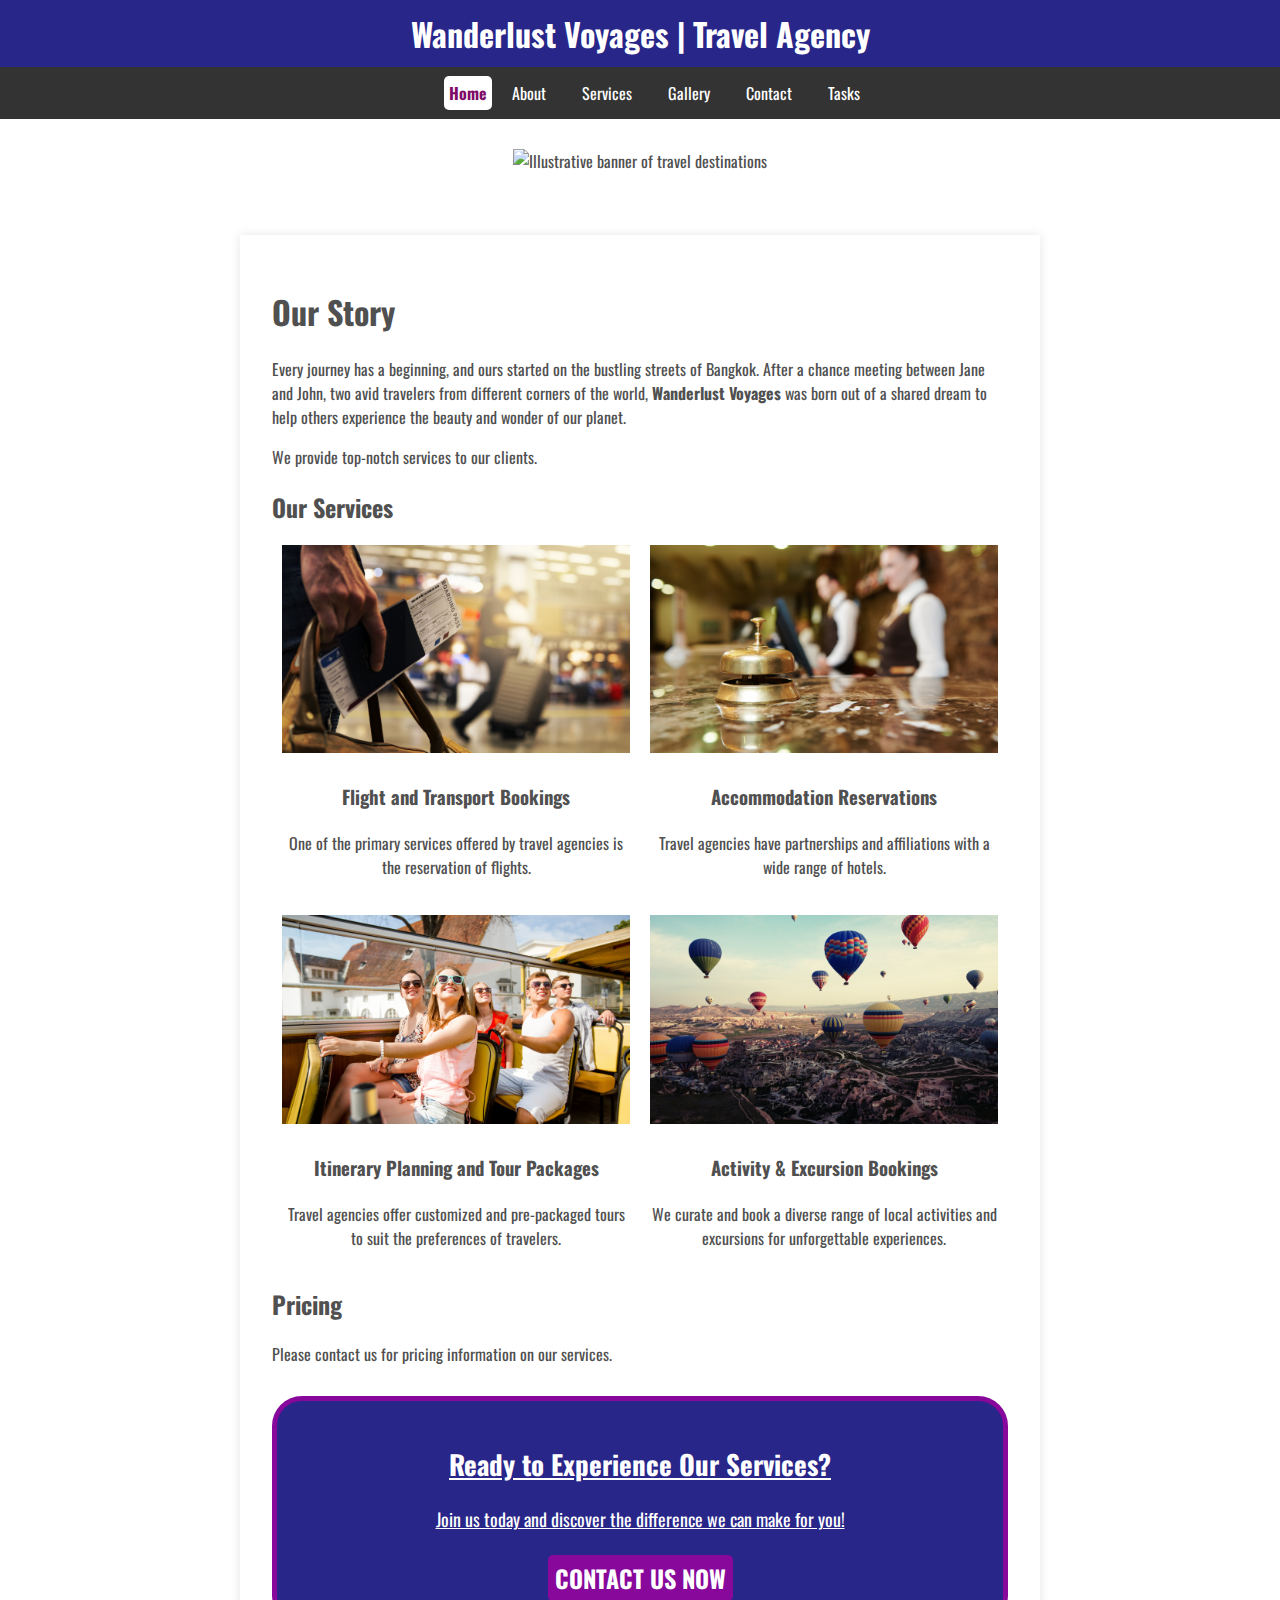
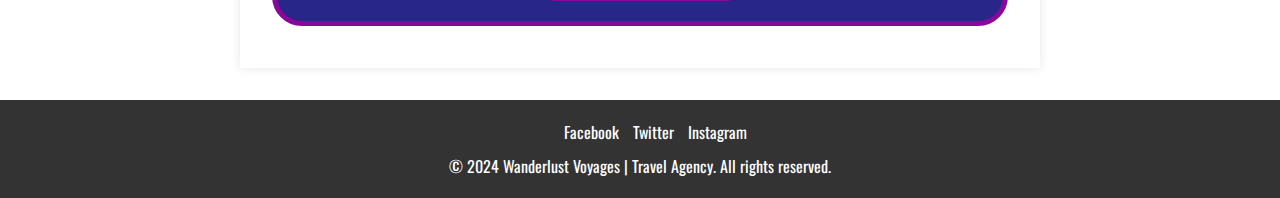
==== Week4/index.html @ 3aeec5cb "Created week4 added cities html and cities1 json" ====
<!DOCTYPE html>
<html lang="en">
<head>
  <meta charset="UTF-8">
  <meta name="viewport" content="width=device-width, initial-scale=1.0">
  <title>Wanderlust Voyages | Travel Agency</title>
  <link rel="stylesheet" href="style.css">
</head>

<body>
  <!-- Main Container -->
  <div>

    <!-- Header Section -->
    <header>
      <h1 class="headeraH1">Wanderlust Voyages | Travel Agency</h1>
    </header>
  </div>
  <div>

    <!-- Navigation Section -->
    <nav>
      <ul>
        <li><a href="index.html" class="currentPage" >Home</a></li>
        <li><a href="about.html">About</a></li>
        <li><a href="services.html">Services</a></li>
        <li><a href="gallery.html">Gallery</a></li>
        <li><a href="contact.html">Contact</a></li>
        <li><a href="tasks.html">Tasks</a></li>
    </ul>
    </nav>

    <!-- Banner Section -->
    <section class="banner-container">
      <img src="images/travel banner.svg" alt="Illustrative banner of travel destinations" class="centered-banner">
    </section>

    <!-- Main Content Section -->
    <main class="services">

      <!-- About Us -->
      <section>
        <h1>Our Story</h1>
        <p>
          Every journey has a beginning, and ours started on the bustling streets of Bangkok. 
          After a chance meeting between Jane and John, two avid travelers from different corners of the world, 
          <b>Wanderlust Voyages</b> was born out of a shared dream to help others experience the beauty and wonder of our planet.
        </p>
        <p>We provide top-notch services to our clients.</p>
      </section>

      <!-- Our Services -->
      <section>
        <h2>Our Services</h2>
        <div class="services-container">

          <div class="service-column">
            <img src="images/Flights.png" alt="Illustration representing flight bookings">
            <h3>Flight and Transport Bookings</h3>
            <p>One of the primary services offered by travel agencies is the reservation of flights.</p>
          </div>

          <div class="service-column">
            <img src="images/ladies facial.png" alt="Illustration of a hotel">
            <h3>Accommodation Reservations</h3>
            <p>Travel agencies have partnerships and affiliations with a wide range of hotels.</p>
          </div>

          <div class="service-column">
            <img src="images/tour packages.png" alt="Illustration representing tour packages">
            <h3>Itinerary Planning and Tour Packages</h3>
            <p>Travel agencies offer customized and pre-packaged tours to suit the preferences of travelers.</p>
          </div>

          <div class="service-column">
            <img src="images/reservation.png" alt="Illustration representing activities and excursions">
            <h3>Activity & Excursion Bookings</h3>
            <p>We curate and book a diverse range of local activities and excursions for unforgettable experiences.</p>
          </div>

        </div>
      </section>

      <!-- Pricing Section -->
      <section>
        <h2>Pricing</h2>
        <p>Please contact us for pricing information on our services.</p>
      </section>

      <!-- Call to Action -->
      <section class="cta-container">
        <h2>Ready to Experience Our Services?</h2>
        <p>Join us today and discover the difference we can make for you!</p>
        <a href="contact.html" class="cta-button">Contact Us Now</a>
      </section>

    </main>

    <!-- Footer Section -->
    <footer>
      <ul>
        <li><a href="https://www.facebook.com/">Facebook</a></li>
        <li><a href="https://twitter.com/">Twitter</a></li>
        <li><a href="https://www.instagram.com/">Instagram</a></li>
      </ul>
      <p>&copy; 2024 Wanderlust Voyages | Travel Agency. All rights reserved.</p>
    </footer>
  </div>
</body>
</html>
---- Week4/style.css ----
@import url('https://fonts.googleapis.com/css2?family=Abel&family=Oswald&display=swap');
/* Reset Styles */
body {
    margin: 0;
    padding: 0;
    font-family: Arial, sans-serif;
    color: #505050;
    font-family: 'Abel', sans-serif;
    font-family: 'Oswald', sans-serif;
}

/* Header Styles */
header {
    background-color: #282689;
    color: #fff;
    text-align: center;
    padding: 10px;
    width: 100%;
    
}

.headeraH1 {
    margin: 0;
}

.banner {
    width: 100%;
    overflow: hidden;
}

.banner img {
    width: 100%;
    height: auto;
    display: block;
}


/* Navigation Styles */

nav{
    position: sticky;
    top:0px;

}
nav ul {
    background-color: #333;
    color: #fff;
    text-align: center;
    list-style-type: none;
    margin: 0px;
}

nav li {
    display: inline-block;
}

nav a {
    display: block;
    color: #fff;
    text-align: center;
    padding: 14px 16px;
    text-decoration: none;
    transition: background-color 0.3s;  /* Smooth transition for hover effect */
}

nav a:hover {
    background-color: #505050;  /* Darker shade for hover */
}

/* Banner Styles */
.banner-container {
    display: flex;
    justify-content: center;
    align-items: center;
    height: auto;
    width: 100%;
    overflow: hidden;
}

.centered-banner {
    padding: 30px;
    max-width: 80%;
    height: auto;
}

/* Main Content Styles */
main {
    max-width: 800px;
    margin: 0 auto;
    padding: 20px;
}

.services {
    margin: 2rem auto;
    padding: 2rem;
    background-color: #fff;
    box-shadow: 0 0 10px rgba(0,0,0,0.1);
}

main h3 {
    margin-top: 20px;
}

/* Service Columns */
.services-container {
    display: flex;
    justify-content: center;
    flex-wrap: wrap;
    gap: 20px;
}

.service-column {
    flex-basis: calc(50% - 20px);
    max-width: calc(50% - 20px);
    display: flex;
    flex-direction: column;
    align-items: center;
    text-align: center;
}

.service-column img {
    width: auto;
    max-width: 100%;
    height: auto;
    margin-bottom: 10px;
}

.service-column h3 {
    margin-bottom: 5px;
}

/* Media Queries for Responsiveness */
@media (max-width: 800px) {
    .service-column {
        flex-basis: calc(50% - 20px);
        max-width: calc(50% - 20px);
    }
}

@media (max-width: 700px) {
    .service-column {
        flex-basis: 100%;
        max-width: 100%;
    }
}

/* Call to Action Styles */
.cta-container {
    text-align: center;
    padding: 20px;
    background-color: #282689;
    color: #fff;
    border-style: solid;
    border-width: 5px;
    border-color: #87089a;
    border-radius: 30px;
    margin-top: 30px;
    margin-bottom: 10px;
    font-size: large;
    text-decoration:underline;
   
}

.cta-button {
    display: inline-block;
    padding: 5px 7px;
    background-color: #87089a;
    font-size: 24px;
    color: #ffffff;
    text-decoration: none;
    text-transform: uppercase;
    border-radius: 5px;
    font-weight: bold;
    margin-top: 5px;
    transition: background-color 0.3s;
}

.cta-button:hover {
    background-color: #0056b3;
}

/* Footer Styles */
footer {
    background-color: #333;
    color: #fff;
    text-align: center;
    padding: 20px;
}

footer ul {
    margin: 0;
}

footer li {
    display: inline-block;
    margin-right: 10px;
}

footer a {
    color: #fff;
    text-decoration: none;
    transition: color 0.3s;  /* Smooth transition for hover effect */
}

footer a:hover {
    color: #b3b3b3;  /* Lighter color on hover */
}

footer p {
    margin: 10px 0 0;
}
/* Highliting the current page */
.currentPage {
    color: #7f0b68;
    background-color: #fff;
    border-radius: 5px;
    padding: 5px;
    font-weight: bold;
}
* {box-sizing:border-box}
.container{
    max-width: 1000px;
    position:relative;
    margin: auto;
}
.MySlide{
    display: none;
}
.MySlide img{
    width: 100%;
    height: auto;
    position: relative;
}
.prev, .next { 
    cursor: pointer; 
    position: absolute; 
    top: 55%; 
    width: auto; 
    padding: 16px; 
    margin-top: -50px; 
    color: white; 
    font-weight: bold; 
    font-size: 20px; 
    border-radius: 0 3px 3px 0; 
    user-select: none; 
    -webkit-user-select: none;
}
.next 
{ 
    right: 0px;
    left: initial; 
    border-radius: 3px 0 0 3px; 
}
.numbertext { 
    color: #f2f2f2; 
    font-size: 12px; 
    padding: 8px 12px; 
    position: absolute; top: 0;
}


#form { 
        width: 300px; 
        margin: 20vh auto 0 auto; /* This centers the form vertically and horizontally */
        padding: 20px; 
        background-color: whitesmoke; /* Light gray background for the form */ 
        border-radius: 4px; /* Rounded corners for the form */ 
        font-size: 12px; }
/* Style for the form's heading: setting the text color and alignment */ 
#form h1 { 
    color: #0f2027; /* Dark text color for the heading */ 
    text-align: center; /* Center-align the heading */ }
    /* Style for the form's button: padding, top margin, full width, text color, background color, no border, and rounded corners */
.login{
    width: 300px; 
    margin: 20vh auto 0 auto; /* This centers the form vertically and horizontally */
    padding: 20px; 
    background-color: whitesmoke; /* Light gray background for the form */ 
    border-radius: 4px; /* Rounded corners for the form */ 
    font-size: 15px; 
}
.login button{
    background-color: #282689;
    border: none;
    border-radius: 4px;
    color: white !important;
    padding: 16px 32px;
    text-decoration: none;
    margin: 4px 2px;
    cursor: pointer;
}
/* Container for input fields: using flexbox for layout, column direction */ 
.input-control { 
    display: flex; 
    flex-direction: column; /* Stack the children (label, input, error message) vertically*/
}
.input-control input{ 
    border: 2px solid #f0f0f0; /* Light gray border for the inputs */ 
    border-radius: 4px; /* Rounded corners for the inputs */ 
    display: block; /* Display input field as a block */ 
    font-size: 12px; /* Text size within the input field */ 
    padding: 10px; /* Space inside the input field */ 
    width: 100%; /* Input field takes up 100% of the form's width */ 
    margin: 5px 0 10px 0; /* Margin around the input field */}
    /* Error message: text size, red text color, and margin */
.input-control .error { 
        font-size: 14px; 
        color: red; 
        margin-top: -5px; 
        margin-bottom: 10px; 
    }
.input-control.validInput{
    border: 3px solid green;
}

/*Cities */
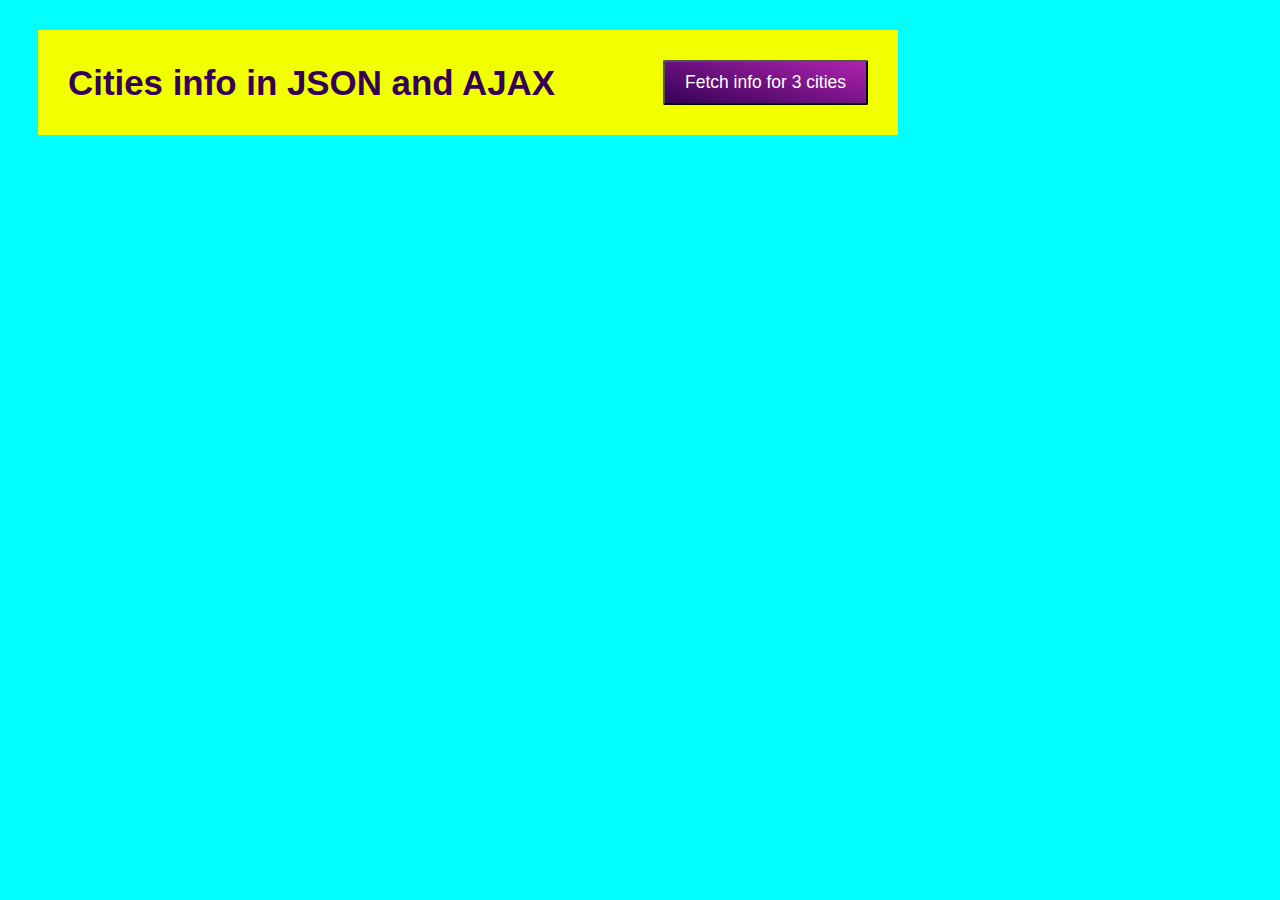
==== commit bb1db0dd: "made changes to css and rename cities to index" ====
--- a/Week4/index.html
+++ b/Week4/index.html
@@ -1,110 +1,23 @@
-<!DOCTYPE html>
-<html lang="en">
-<head>
-  <meta charset="UTF-8">
-  <meta name="viewport" content="width=device-width, initial-scale=1.0">
-  <title>Wanderlust Voyages | Travel Agency</title>
-  <link rel="stylesheet" href="style.css">
-</head>
-
-<body>
-  <!-- Main Container -->
-  <div>
-
-    <!-- Header Section -->
-    <header>
-      <h1 class="headeraH1">Wanderlust Voyages | Travel Agency</h1>
-    </header>
-  </div>
-  <div>
-
-    <!-- Navigation Section -->
-    <nav>
-      <ul>
-        <li><a href="index.html" class="currentPage" >Home</a></li>
-        <li><a href="about.html">About</a></li>
-        <li><a href="services.html">Services</a></li>
-        <li><a href="gallery.html">Gallery</a></li>
-        <li><a href="contact.html">Contact</a></li>
-        <li><a href="tasks.html">Tasks</a></li>
-    </ul>
-    </nav>
-
-    <!-- Banner Section -->
-    <section class="banner-container">
-      <img src="images/travel banner.svg" alt="Illustrative banner of travel destinations" class="centered-banner">
-    </section>
-
-    <!-- Main Content Section -->
-    <main class="services">
-
-      <!-- About Us -->
-      <section>
-        <h1>Our Story</h1>
-        <p>
-          Every journey has a beginning, and ours started on the bustling streets of Bangkok. 
-          After a chance meeting between Jane and John, two avid travelers from different corners of the world, 
-          <b>Wanderlust Voyages</b> was born out of a shared dream to help others experience the beauty and wonder of our planet.
-        </p>
-        <p>We provide top-notch services to our clients.</p>
-      </section>
-
-      <!-- Our Services -->
-      <section>
-        <h2>Our Services</h2>
-        <div class="services-container">
-
-          <div class="service-column">
-            <img src="images/Flights.png" alt="Illustration representing flight bookings">
-            <h3>Flight and Transport Bookings</h3>
-            <p>One of the primary services offered by travel agencies is the reservation of flights.</p>
-          </div>
-
-          <div class="service-column">
-            <img src="images/ladies facial.png" alt="Illustration of a hotel">
-            <h3>Accommodation Reservations</h3>
-            <p>Travel agencies have partnerships and affiliations with a wide range of hotels.</p>
-          </div>
-
-          <div class="service-column">
-            <img src="images/tour packages.png" alt="Illustration representing tour packages">
-            <h3>Itinerary Planning and Tour Packages</h3>
-            <p>Travel agencies offer customized and pre-packaged tours to suit the preferences of travelers.</p>
-          </div>
-
-          <div class="service-column">
-            <img src="images/reservation.png" alt="Illustration representing activities and excursions">
-            <h3>Activity & Excursion Bookings</h3>
-            <p>We curate and book a diverse range of local activities and excursions for unforgettable experiences.</p>
-          </div>
-
-        </div>
-      </section>
-
-      <!-- Pricing Section -->
-      <section>
-        <h2>Pricing</h2>
-        <p>Please contact us for pricing information on our services.</p>
-      </section>
-
-      <!-- Call to Action -->
-      <section class="cta-container">
-        <h2>Ready to Experience Our Services?</h2>
-        <p>Join us today and discover the difference we can make for you!</p>
-        <a href="contact.html" class="cta-button">Contact Us Now</a>
-      </section>
-
-    </main>
-
-    <!-- Footer Section -->
-    <footer>
-      <ul>
-        <li><a href="https://www.facebook.com/">Facebook</a></li>
-        <li><a href="https://twitter.com/">Twitter</a></li>
-        <li><a href="https://www.instagram.com/">Instagram</a></li>
-      </ul>
-      <p>&copy; 2024 Wanderlust Voyages | Travel Agency. All rights reserved.</p>
-    </footer>
-  </div>
-</body>
-</html>
+<html lang="en"> 
+<head> 
+<meta charset="utf-8"> 
+<meta http-equiv="X-UA-Compatible" content="IE=edge"> 
+<title>Cities info in Json & Ajax</title> 
+<meta name="description" content=""> 
+<meta name="viewport" content="width=device-width, initial-scale=1"> 
+<link rel="stylesheet" href="style.css"> 
+<script src="https://code.jquery.com/jquery-3.7.1.min.js" 
+integrity="sha256-/JqT3SQfawRcv/BIHPThkBvs0OEvtFFmqPF/lYI/Cxo=" 
+crossorigin="anonymous">
+</script>
+<link rel="icon" href="favicon.ico" type="image/x-icon"> 
+</head> 
+<body> 
+<header> 
+<h1>Cities info in JSON and AJAX </h1> 
+<button id="btn">Fetch info for 3 cities</button> 
+</header> 
+<div id="city-info"></div> 
+<script src="main.js"></script>
+</body>
+</html>--- a/Week4/style.css
+++ b/Week4/style.css
@@ -1,316 +1,50 @@
-@import url('https://fonts.googleapis.com/css2?family=Abel&family=Oswald&display=swap');
-/* Reset Styles */
-body {
-    margin: 0;
-    padding: 0;
-    font-family: Arial, sans-serif;
-    color: #505050;
-    font-family: 'Abel', sans-serif;
-    font-family: 'Oswald', sans-serif;
+body, html { 
+    font-family: 'Helvetica', cursive; 
+    font-size: 1.09rem; 
+    color: #23112e; 
+    } 
+    html { 
+    scroll-behavior: smooth; 
+    } 
+body{
+    background-color: aqua;
+    color: #43016f;
 }
-
-/* Header Styles */
-header {
-    background-color: #282689;
-    color: #fff;
-    text-align: center;
-    padding: 10px;
-    width: 100%;
-    
-}
-
-.headeraH1 {
-    margin: 0;
-}
-
-.banner {
-    width: 100%;
-    overflow: hidden;
-}
-
-.banner img {
-    width: 100%;
-    height: auto;
-    display: block;
-}
-
-
-/* Navigation Styles */
-
-nav{
-    position: sticky;
-    top:0px;
-
-}
-nav ul {
-    background-color: #333;
-    color: #fff;
-    text-align: center;
-    list-style-type: none;
-    margin: 0px;
-}
-
-nav li {
-    display: inline-block;
-}
-
-nav a {
-    display: block;
-    color: #fff;
-    text-align: center;
-    padding: 14px 16px;
-    text-decoration: none;
-    transition: background-color 0.3s;  /* Smooth transition for hover effect */
-}
-
-nav a:hover {
-    background-color: #505050;  /* Darker shade for hover */
-}
-
-/* Banner Styles */
-.banner-container {
-    display: flex;
-    justify-content: center;
-    align-items: center;
-    height: auto;
-    width: 100%;
-    overflow: hidden;
-}
-
-.centered-banner {
-    padding: 30px;
-    max-width: 80%;
-    height: auto;
-}
-
-/* Main Content Styles */
-main {
-    max-width: 800px;
-    margin: 0 auto;
-    padding: 20px;
-}
-
-.services {
-    margin: 2rem auto;
-    padding: 2rem;
-    background-color: #fff;
-    box-shadow: 0 0 10px rgba(0,0,0,0.1);
-}
-
-main h3 {
-    margin-top: 20px;
-}
-
-/* Service Columns */
-.services-container {
-    display: flex;
-    justify-content: center;
-    flex-wrap: wrap;
-    gap: 20px;
-}
-
-.service-column {
-    flex-basis: calc(50% - 20px);
-    max-width: calc(50% - 20px);
-    display: flex;
-    flex-direction: column;
-    align-items: center;
-    text-align: center;
-}
-
-.service-column img {
-    width: auto;
-    max-width: 100%;
-    height: auto;
-    margin-bottom: 10px;
-}
-
-.service-column h3 {
-    margin-bottom: 5px;
-}
-
-/* Media Queries for Responsiveness */
-@media (max-width: 800px) {
-    .service-column {
-        flex-basis: calc(50% - 20px);
-        max-width: calc(50% - 20px);
-    }
-}
-
-@media (max-width: 700px) {
-    .service-column {
-        flex-basis: 100%;
-        max-width: 100%;
-    }
-}
-
-/* Call to Action Styles */
-.cta-container {
-    text-align: center;
-    padding: 20px;
-    background-color: #282689;
-    color: #fff;
-    border-style: solid;
-    border-width: 5px;
-    border-color: #87089a;
-    border-radius: 30px;
-    margin-top: 30px;
-    margin-bottom: 10px;
-    font-size: large;
-    text-decoration:underline;
-   
-}
-
-.cta-button {
-    display: inline-block;
-    padding: 5px 7px;
-    background-color: #87089a;
-    font-size: 24px;
-    color: #ffffff;
-    text-decoration: none;
-    text-transform: uppercase;
-    border-radius: 5px;
-    font-weight: bold;
-    margin-top: 5px;
-    transition: background-color 0.3s;
-}
-
-.cta-button:hover {
-    background-color: #0056b3;
-}
-
-/* Footer Styles */
-footer {
-    background-color: #333;
-    color: #fff;
-    text-align: center;
-    padding: 20px;
-}
-
-footer ul {
-    margin: 0;
-}
-
-footer li {
-    display: inline-block;
-    margin-right: 10px;
-}
-
-footer a {
-    color: #fff;
-    text-decoration: none;
-    transition: color 0.3s;  /* Smooth transition for hover effect */
-}
-
-footer a:hover {
-    color: #b3b3b3;  /* Lighter color on hover */
-}
-
-footer p {
-    margin: 10px 0 0;
-}
-/* Highliting the current page */
-.currentPage {
-    color: #7f0b68;
-    background-color: #fff;
-    border-radius: 5px;
-    padding: 5px;
-    font-weight: bold;
-}
-* {box-sizing:border-box}
-.container{
-    max-width: 1000px;
-    position:relative;
-    margin: auto;
-}
-.MySlide{
-    display: none;
-}
-.MySlide img{
-    width: 100%;
-    height: auto;
-    position: relative;
-}
-.prev, .next { 
+    header { 
+    background-color: rgb(242, 255, 0);
+    width: 800px; 
+    display: flex; 
+    justify-content: space-between; 
+    align-items: center; 
+    padding: 30px; 
+    margin: 30px; 
+    } 
+    h1 { 
+    font-size: 2rem; 
+    color: #350158; 
+    margin: 0; 
+    } 
+    button#btn { 
+    display: inline-block; 
+    padding: 10px 20px; 
+    background: linear-gradient(15deg, #350158, #af23ae); 
+    color: #ffffff; 
+    border-radius:2px; 
+    font-size: 1rem; 
     cursor: pointer; 
-    position: absolute; 
-    top: 55%; 
-    width: auto; 
-    padding: 16px; 
-    margin-top: -50px; 
-    color: white; 
-    font-weight: bold; 
-    font-size: 20px; 
-    border-radius: 0 3px 3px 0; 
-    user-select: none; 
-    -webkit-user-select: none;
-}
-.next 
-{ 
-    right: 0px;
-    left: initial; 
-    border-radius: 3px 0 0 3px; 
-}
-.numbertext { 
-    color: #f2f2f2; 
-    font-size: 12px; 
-    padding: 8px 12px; 
-    position: absolute; top: 0;
-}
-
-
-#form { 
-        width: 300px; 
-        margin: 20vh auto 0 auto; /* This centers the form vertically and horizontally */
-        padding: 20px; 
-        background-color: whitesmoke; /* Light gray background for the form */ 
-        border-radius: 4px; /* Rounded corners for the form */ 
-        font-size: 12px; }
-/* Style for the form's heading: setting the text color and alignment */ 
-#form h1 { 
-    color: #0f2027; /* Dark text color for the heading */ 
-    text-align: center; /* Center-align the heading */ }
-    /* Style for the form's button: padding, top margin, full width, text color, background color, no border, and rounded corners */
-.login{
-    width: 300px; 
-    margin: 20vh auto 0 auto; /* This centers the form vertically and horizontally */
-    padding: 20px; 
-    background-color: whitesmoke; /* Light gray background for the form */ 
-    border-radius: 4px; /* Rounded corners for the form */ 
-    font-size: 15px; 
-}
-.login button{
-    background-color: #282689;
-    border: none;
-    border-radius: 4px;
-    color: white !important;
-    padding: 16px 32px;
-    text-decoration: none;
-    margin: 4px 2px;
-    cursor: pointer;
-}
-/* Container for input fields: using flexbox for layout, column direction */ 
-.input-control { 
-    display: flex; 
-    flex-direction: column; /* Stack the children (label, input, error message) vertically*/
-}
-.input-control input{ 
-    border: 2px solid #f0f0f0; /* Light gray border for the inputs */ 
-    border-radius: 4px; /* Rounded corners for the inputs */ 
-    display: block; /* Display input field as a block */ 
-    font-size: 12px; /* Text size within the input field */ 
-    padding: 10px; /* Space inside the input field */ 
-    width: 100%; /* Input field takes up 100% of the form's width */ 
-    margin: 5px 0 10px 0; /* Margin around the input field */}
-    /* Error message: text size, red text color, and margin */
-.input-control .error { 
-        font-size: 14px; 
-        color: red; 
-        margin-top: -5px; 
-        margin-bottom: 10px; 
-    }
-.input-control.validInput{
-    border: 3px solid green;
-}
-
-/*Cities */
+    transition: background-color 0.3s; 
+    } 
+    button#btn:hover { 
+    background: linear-gradient(15deg, #43016f, #350158); /* Change gradient on hover */ 
+    box-shadow: 0px 3px 5px rgba(0, 0, 0, 0.2); /* Add shadow on hover */ 
+    transform: translateY(2px); /* Move button down slightly on hover */ 
+    } 
+    #city-info { 
+    padding: 35px; 
+    margin: 30px; 
+    } 
+    .hide-me { 
+    visibility: hidden; 
+    opacity: 0; 
+    transform: scale(.75); 
+    } 